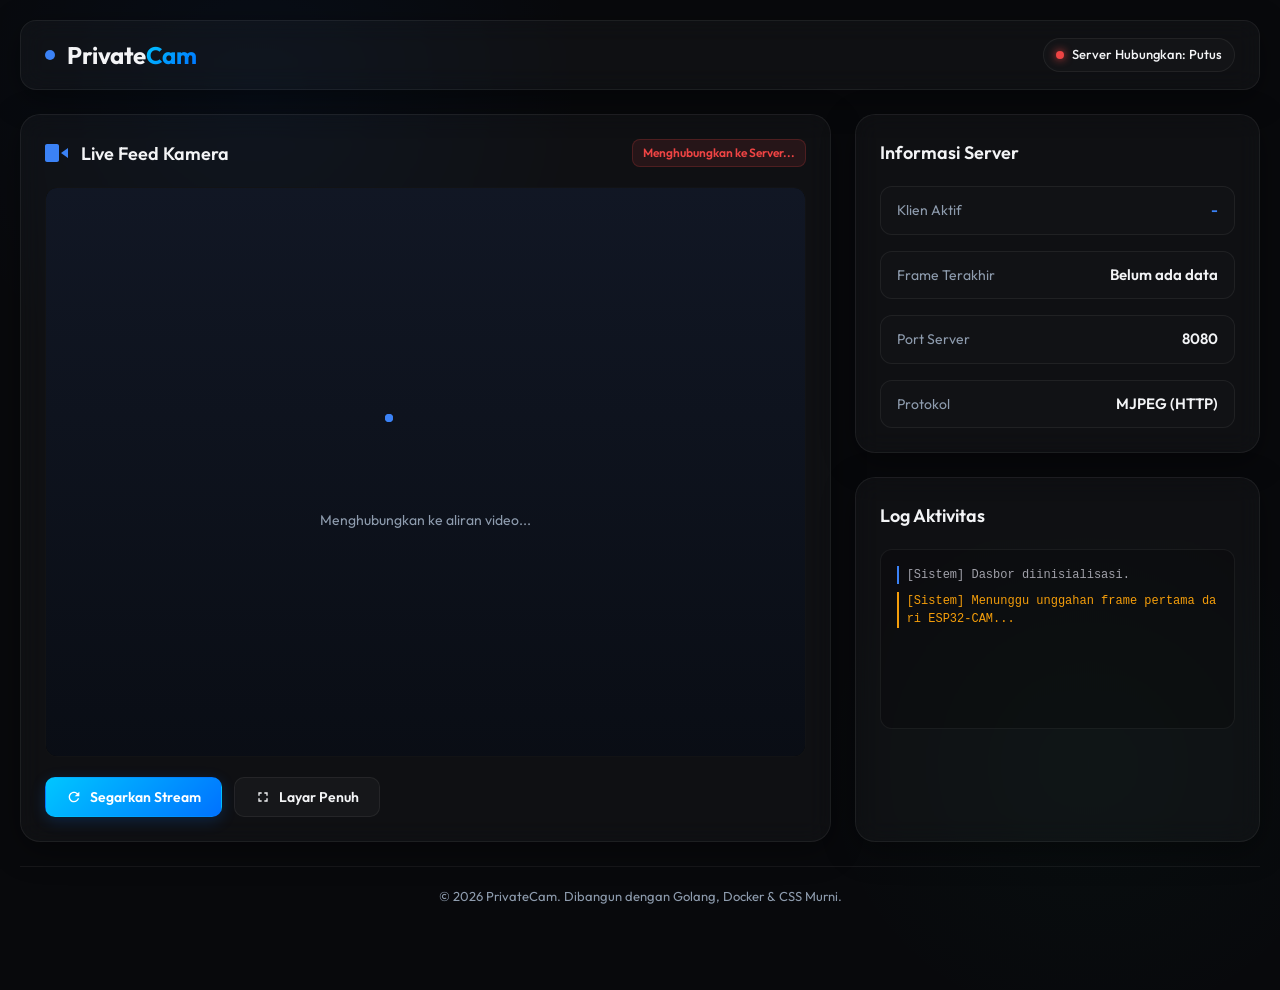
==== frontend/index.html @ 6400b656 "impl: create vanilla frontend dashboard with glassmorphism UI" ====
<!DOCTYPE html>
<html lang="id">
<head>
    <meta charset="UTF-8">
    <meta name="viewport" content="width=device-width, initial-scale=1.0">
    <title>PrivateCam - Dasbor Monitoring CCTV</title>
    <!-- Google Fonts -->
    <link rel="preconnect" href="https://fonts.googleapis.com">
    <link rel="preconnect" href="https://fonts.gstatic.com" crossorigin>
    <link href="https://fonts.googleapis.com/css2?family=Outfit:wght@300;400;500;600;700&display=swap" rel="stylesheet">
    <link rel="stylesheet" href="style.css">
</head>
<body>
    <div class="app-container">
        <!-- Header -->
        <header class="app-header">
            <div class="logo-area">
                <span class="pulse-icon"></span>
                <h1>Private<span class="text-accent">Cam</span></h1>
            </div>
            <div class="server-status" id="serverStatusBadge">
                <span class="status-dot green"></span>
                <span class="status-text">Server Hubungkan: Online</span>
            </div>
        </header>

        <!-- Main Layout (Bento Grid) -->
        <main class="dashboard-grid">
            
            <!-- Video Stream Widget (Big Card) -->
            <section class="card video-card">
                <div class="card-header">
                    <div class="card-title-group">
                        <svg class="icon" viewBox="0 0 24 24" width="24" height="24">
                            <path d="M23 7l-7 5 7 5V7zm-9 12c0 1.1-.9 2-2 2H2c-1.1 0-2-.9-2-2V5c0-1.1.9-2 2-2h10c1.1 0 2 .9 2 2v14z" fill="currentColor"/>
                        </svg>
                        <h2>Live Feed Kamera</h2>
                    </div>
                    <span class="feed-badge" id="cameraStatusBadge">
                        Menunggu Sinyal...
                    </span>
                </div>
                <div class="video-container">
                    <!-- Default state (Retro TV static look using pure CSS gradient or loading) -->
                    <div class="stream-placeholder" id="streamPlaceholder">
                        <div class="loader-ripple"><div></div><div></div></div>
                        <p>Menghubungkan ke aliran video...</p>
                    </div>
                    <!-- MJPEG Live Stream Image -->
                    <img id="mjpegStream" src="" alt="CCTV Stream" class="stream-image hidden">
                </div>
                <div class="card-footer">
                    <button class="btn btn-primary" id="btnRefresh">
                        <svg class="icon-small" viewBox="0 0 24 24" width="16" height="16">
                            <path d="M17.65 6.35C16.2 4.9 14.21 4 12 4c-4.42 0-7.99 3.58-7.99 8s3.57 8 7.99 8c3.73 0 6.84-2.55 7.73-6h-2.08c-.82 2.33-3.04 4-5.65 4-3.31 0-6-2.69-6-6s2.69-6 6-6c1.66 0 3.14.69 4.22 1.78L13 11h7V4l-2.35 2.35z" fill="currentColor"/>
                        </svg>
                        Segarkan Stream
                    </button>
                    <button class="btn btn-secondary" id="btnFullscreen">
                        <svg class="icon-small" viewBox="0 0 24 24" width="16" height="16">
                            <path d="M7 14H5v5h5v-2H7v-3zm-2-4h2V7h3V5H5v5zm12 7h-3v2h5v-5h-2v3zM14 5v2h3v3h2V5h-5z" fill="currentColor"/>
                        </svg>
                        Layar Penuh
                    </button>
                </div>
            </section>

            <!-- Status & Info Widgets -->
            <div class="side-column">
                
                <!-- System Status Widget -->
                <section class="card info-card">
                    <div class="card-header">
                        <h2>Informasi Server</h2>
                    </div>
                    <div class="stats-list">
                        <div class="stat-item">
                            <span class="stat-label">Klien Aktif</span>
                            <span class="stat-value text-blue" id="statClients">0</span>
                        </div>
                        <div class="stat-item">
                            <span class="stat-label">Frame Terakhir</span>
                            <span class="stat-value" id="statLastFrame">Belum ada data</span>
                        </div>
                        <div class="stat-item">
                            <span class="stat-label">Port Server</span>
                            <span class="stat-value">8080</span>
                        </div>
                        <div class="stat-item">
                            <span class="stat-label">Protokol</span>
                            <span class="stat-value">MJPEG (HTTP)</span>
                        </div>
                    </div>
                </section>

                <!-- Connection Settings / Log Widget -->
                <section class="card log-card">
                    <div class="card-header">
                        <h2>Log Aktivitas</h2>
                    </div>
                    <div class="log-container" id="logContainer">
                        <div class="log-entry system">[Sistem] Dasbor diinisialisasi.</div>
                        <div class="log-entry warning">[Sistem] Menunggu unggahan frame pertama dari ESP32-CAM...</div>
                    </div>
                </section>
                
            </div>
            
        </main>
        
        <footer class="app-footer">
            <p>&copy; 2026 PrivateCam. Dibangun dengan Golang, Docker &amp; CSS Murni.</p>
        </footer>
    </div>

    <script src="app.js"></script>
</body>
</html>
---- frontend/style.css ----
/* Root Variables & Reset */
:root {
    --bg-primary: #08090c;
    --bg-surface: rgba(255, 255, 255, 0.03);
    --border-color: rgba(255, 255, 255, 0.06);
    --border-hover: rgba(255, 255, 255, 0.15);
    
    --text-primary: #f3f4f6;
    --text-secondary: #8e9cae;
    
    --color-accent: #3b82f6;
    --color-accent-grad: linear-gradient(135deg, #00c6ff 0%, #0072ff 100%);
    --color-success: #10b981;
    --color-danger: #ef4444;
    --color-warning: #f59e0b;
    
    --font-sans: 'Outfit', -apple-system, BlinkMacSystemFont, "Segoe UI", Roboto, sans-serif;
    --card-shadow: 0 8px 32px 0 rgba(0, 0, 0, 0.37);
    --transition-smooth: all 0.3s cubic-bezier(0.4, 0, 0.2, 1);
}

* {
    margin: 0;
    padding: 0;
    box-sizing: border-box;
}

body {
    background-color: var(--bg-primary);
    color: var(--text-primary);
    font-family: var(--font-sans);
    line-height: 1.5;
    overflow-x: hidden;
    min-height: 100vh;
    display: flex;
    flex-direction: column;
}

/* Background Gradients (Subtle ambient light) */
body::before {
    content: '';
    position: absolute;
    top: -20%;
    left: -10%;
    width: 60%;
    height: 60%;
    background: radial-gradient(circle, rgba(0, 114, 255, 0.05) 0%, rgba(0, 0, 0, 0) 70%);
    z-index: -1;
    pointer-events: none;
}

body::after {
    content: '';
    position: absolute;
    bottom: -10%;
    right: -10%;
    width: 50%;
    height: 50%;
    background: radial-gradient(circle, rgba(16, 185, 129, 0.03) 0%, rgba(0, 0, 0, 0) 70%);
    z-index: -1;
    pointer-events: none;
}

/* App Container */
.app-container {
    max-width: 1280px;
    width: 100%;
    margin: 0 auto;
    padding: 20px;
    display: flex;
    flex-direction: column;
    min-height: 100vh;
}

/* Header styling */
.app-header {
    display: flex;
    justify-content: space-between;
    align-items: center;
    padding: 16px 24px;
    background: var(--bg-surface);
    backdrop-filter: blur(12px);
    -webkit-backdrop-filter: blur(12px);
    border: 1px solid var(--border-color);
    border-radius: 16px;
    margin-bottom: 24px;
    box-shadow: var(--card-shadow);
}

.logo-area {
    display: flex;
    align-items: center;
    gap: 12px;
}

.logo-area h1 {
    font-size: 24px;
    font-weight: 700;
    letter-spacing: -0.5px;
}

.text-accent {
    background: var(--color-accent-grad);
    -webkit-background-clip: text;
    -webkit-text-fill-color: transparent;
}

.pulse-icon {
    width: 10px;
    height: 10px;
    background-color: var(--color-accent);
    border-radius: 50%;
    box-shadow: 0 0 0 0 rgba(59, 130, 246, 0.7);
    animation: pulse 2s infinite;
}

@keyframes pulse {
    0% {
        transform: scale(0.95);
        box-shadow: 0 0 0 0 rgba(59, 130, 246, 0.7);
    }
    70% {
        transform: scale(1);
        box-shadow: 0 0 0 8px rgba(59, 130, 246, 0);
    }
    100% {
        transform: scale(0.95);
        box-shadow: 0 0 0 0 rgba(59, 130, 246, 0);
    }
}

.server-status {
    display: flex;
    align-items: center;
    gap: 8px;
    padding: 6px 12px;
    background: rgba(255, 255, 255, 0.02);
    border: 1px solid var(--border-color);
    border-radius: 20px;
    font-size: 13px;
    font-weight: 500;
}

.status-dot {
    width: 8px;
    height: 8px;
    border-radius: 50%;
}

.status-dot.green {
    background-color: var(--color-success);
    box-shadow: 0 0 8px var(--color-success);
}

.status-dot.red {
    background-color: var(--color-danger);
    box-shadow: 0 0 8px var(--color-danger);
}

.status-dot.orange {
    background-color: var(--color-warning);
    box-shadow: 0 0 8px var(--color-warning);
}

/* Bento Grid Layout */
.dashboard-grid {
    display: grid;
    grid-template-columns: 2fr 1fr;
    gap: 24px;
    flex-grow: 1;
    margin-bottom: 24px;
}

/* Card Styling */
.card {
    background: var(--bg-surface);
    backdrop-filter: blur(12px);
    -webkit-backdrop-filter: blur(12px);
    border: 1px solid var(--border-color);
    border-radius: 20px;
    padding: 24px;
    box-shadow: var(--card-shadow);
    transition: var(--transition-smooth);
    display: flex;
    flex-direction: column;
}

.card:hover {
    border-color: var(--border-hover);
    transform: translateY(-2px);
}

.card-header {
    display: flex;
    justify-content: space-between;
    align-items: center;
    margin-bottom: 20px;
}

.card-title-group {
    display: flex;
    align-items: center;
    gap: 12px;
}

.card h2 {
    font-size: 18px;
    font-weight: 600;
}

.icon {
    color: var(--color-accent);
}

/* Video Card Stream */
.video-card {
    grid-column: 1;
}

.feed-badge {
    padding: 4px 10px;
    background: rgba(245, 158, 11, 0.1);
    border: 1px solid rgba(245, 158, 11, 0.2);
    color: var(--color-warning);
    border-radius: 8px;
    font-size: 12px;
    font-weight: 600;
}

.feed-badge.online {
    background: rgba(16, 185, 129, 0.1);
    border: 1px solid rgba(16, 185, 129, 0.2);
    color: var(--color-success);
}

.feed-badge.offline {
    background: rgba(239, 68, 68, 0.1);
    border: 1px solid rgba(239, 68, 68, 0.2);
    color: var(--color-danger);
}

.video-container {
    position: relative;
    width: 100%;
    aspect-ratio: 4 / 3;
    background-color: #030406;
    border-radius: 12px;
    border: 1px solid var(--border-color);
    overflow: hidden;
    display: flex;
    align-items: center;
    justify-content: center;
}

.stream-image {
    width: 100%;
    height: 100%;
    object-fit: contain;
    transition: var(--transition-smooth);
}

.stream-image.hidden {
    display: none;
}

/* Custom retro dynamic static background for loading */
.stream-placeholder {
    display: flex;
    flex-direction: column;
    align-items: center;
    gap: 16px;
    color: var(--text-secondary);
    font-size: 14px;
    text-align: center;
    width: 100%;
    height: 100%;
    justify-content: center;
    background: linear-gradient(rgba(18, 24, 38, 0.95), rgba(10, 14, 22, 0.95)), 
                repeating-linear-gradient(0deg, rgba(0, 0, 0, 0.15) 0px, rgba(0, 0, 0, 0.15) 1px, transparent 1px, transparent 2px);
}

/* Ripple Loader */
.loader-ripple {
    display: inline-block;
    position: relative;
    width: 80px;
    height: 80px;
}
.loader-ripple div {
    position: absolute;
    border: 4px solid var(--color-accent);
    opacity: 1;
    border-radius: 50%;
    animation: loader-ripple 1s cubic-bezier(0, 0.2, 0.8, 1) infinite;
}
.loader-ripple div:nth-child(2) {
    animation-delay: -0.5s;
}
@keyframes loader-ripple {
    0% {
        top: 36px;
        left: 36px;
        width: 0;
        height: 0;
        opacity: 0;
    }
    4.9% {
        top: 36px;
        left: 36px;
        width: 0;
        height: 0;
        opacity: 0;
    }
    5% {
        top: 36px;
        left: 36px;
        width: 0;
        height: 0;
        opacity: 1;
    }
    100% {
        top: 0px;
        left: 0px;
        width: 72px;
        height: 72px;
        opacity: 0;
    }
}

.card-footer {
    display: flex;
    gap: 12px;
    margin-top: 20px;
}

/* Button styles */
.btn {
    font-family: var(--font-sans);
    display: inline-flex;
    align-items: center;
    gap: 8px;
    padding: 10px 20px;
    border-radius: 10px;
    font-size: 14px;
    font-weight: 600;
    cursor: pointer;
    transition: var(--transition-smooth);
    border: 1px solid transparent;
}

.btn-primary {
    background: var(--color-accent-grad);
    color: white;
    box-shadow: 0 4px 15px rgba(0, 114, 255, 0.2);
}

.btn-primary:hover {
    transform: translateY(-1px);
    box-shadow: 0 6px 20px rgba(0, 114, 255, 0.35);
}

.btn-secondary {
    background: rgba(255, 255, 255, 0.03);
    border-color: var(--border-color);
    color: var(--text-primary);
}

.btn-secondary:hover {
    background: rgba(255, 255, 255, 0.08);
    border-color: var(--border-hover);
}

.icon-small {
    vertical-align: middle;
}

/* Sidebar and Column Layout */
.side-column {
    display: flex;
    flex-direction: column;
    gap: 24px;
}

/* Stats list */
.stats-list {
    display: flex;
    flex-direction: column;
    gap: 16px;
}

.stat-item {
    display: flex;
    justify-content: space-between;
    align-items: center;
    padding: 12px 16px;
    background: rgba(255, 255, 255, 0.01);
    border: 1px solid var(--border-color);
    border-radius: 12px;
}

.stat-label {
    color: var(--text-secondary);
    font-size: 14px;
}

.stat-value {
    font-weight: 600;
    font-size: 15px;
}

.text-blue {
    color: #3b82f6;
}

/* Log Card */
.log-card {
    flex-grow: 1;
}

.log-container {
    background-color: rgba(0, 0, 0, 0.2);
    border: 1px solid var(--border-color);
    border-radius: 12px;
    padding: 16px;
    font-family: monospace;
    font-size: 12px;
    height: 180px;
    overflow-y: auto;
    display: flex;
    flex-direction: column;
    gap: 8px;
    color: #a1a1aa;
}

.log-entry {
    border-left: 2px solid transparent;
    padding-left: 8px;
    word-break: break-all;
}

.log-entry.system {
    border-left-color: var(--color-accent);
}

.log-entry.upload {
    border-left-color: var(--color-success);
}

.log-entry.warning {
    border-left-color: var(--color-warning);
    color: var(--color-warning);
}

.log-entry.error {
    border-left-color: var(--color-danger);
    color: var(--color-danger);
}

/* Log scrollbar customization */
.log-container::-webkit-scrollbar {
    width: 6px;
}

.log-container::-webkit-scrollbar-track {
    background: transparent;
}

.log-container::-webkit-scrollbar-thumb {
    background: rgba(255, 255, 255, 0.1);
    border-radius: 4px;
}

.log-container::-webkit-scrollbar-thumb:hover {
    background: rgba(255, 255, 255, 0.2);
}

/* Footer styling */
.app-footer {
    text-align: center;
    padding: 20px;
    color: var(--text-secondary);
    font-size: 13px;
    border-top: 1px solid var(--border-color);
    margin-top: auto;
}

/* Responsive queries */
@media (max-width: 900px) {
    .dashboard-grid {
        grid-template-columns: 1fr;
    }
    
    .video-card {
        grid-column: 1;
    }
}
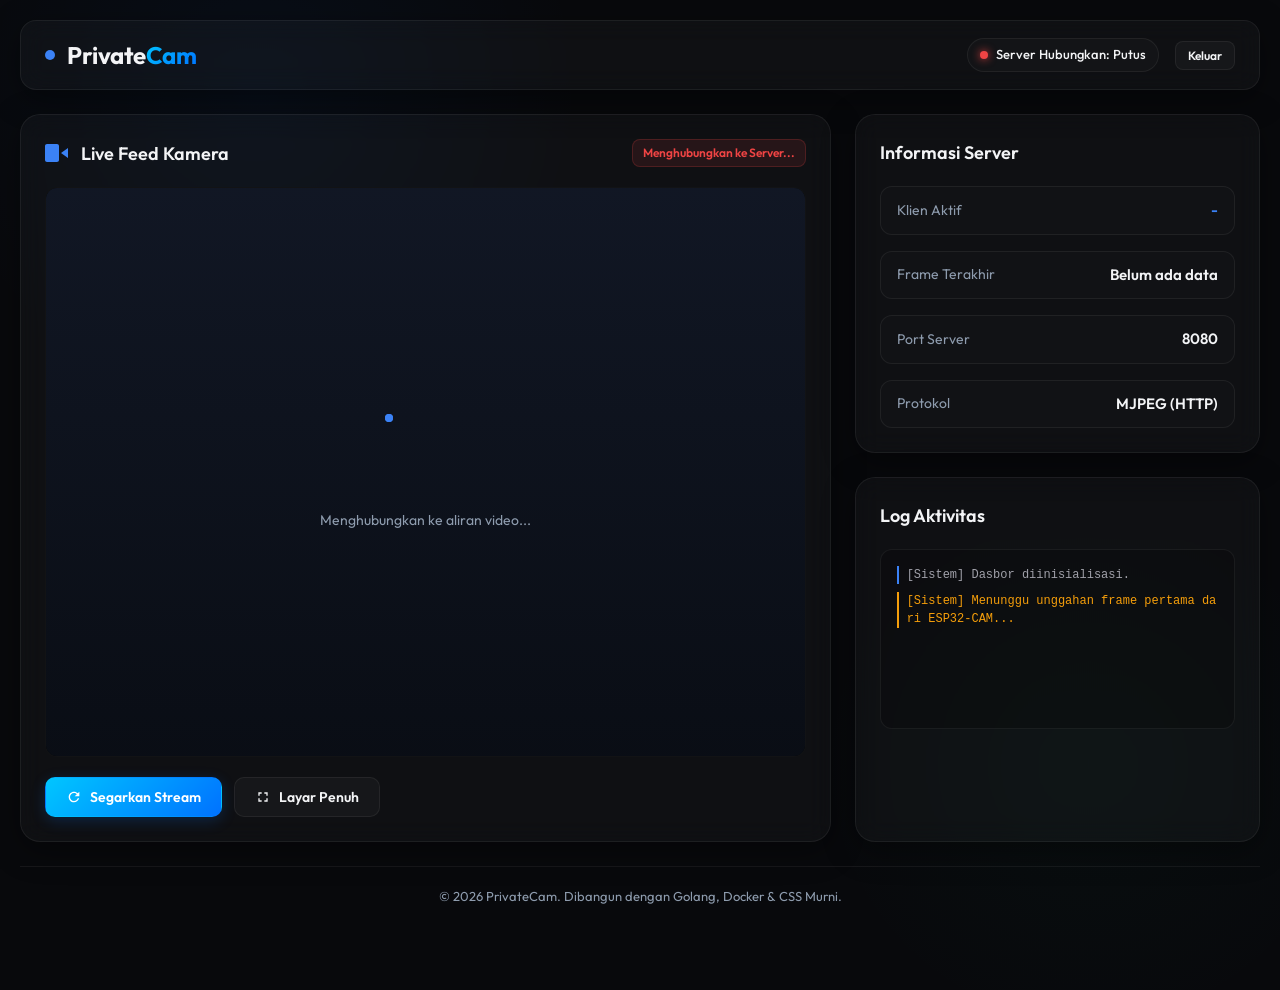
==== commit c2b58d91: "impl: add sqlite backend database and user login authentication flow" ====
--- a/frontend/index.html
+++ b/frontend/index.html
@@ -18,9 +18,14 @@
                 <span class="pulse-icon"></span>
                 <h1>Private<span class="text-accent">Cam</span></h1>
             </div>
-            <div class="server-status" id="serverStatusBadge">
-                <span class="status-dot green"></span>
-                <span class="status-text">Server Hubungkan: Online</span>
+            <div class="header-right">
+                <div class="server-status" id="serverStatusBadge">
+                    <span class="status-dot green"></span>
+                    <span class="status-text">Server Hubungkan: Online</span>
+                </div>
+                <button class="btn btn-secondary btn-small" id="btnLogout">
+                    Keluar
+                </button>
             </div>
         </header>
 
--- a/frontend/style.css
+++ b/frontend/style.css
@@ -484,6 +484,122 @@
     margin-top: auto;
 }
 
+/* Header Right Actions */
+.header-right {
+    display: flex;
+    align-items: center;
+    gap: 16px;
+}
+
+.btn-small {
+    padding: 6px 12px;
+    font-size: 12px;
+    border-radius: 8px;
+}
+
+/* Login Page Styles */
+.login-body {
+    justify-content: center;
+    align-items: center;
+    padding: 20px;
+}
+
+.login-container-card {
+    background: var(--bg-surface);
+    backdrop-filter: blur(16px);
+    -webkit-backdrop-filter: blur(16px);
+    border: 1px solid var(--border-color);
+    border-radius: 20px;
+    padding: 40px;
+    max-width: 420px;
+    width: 100%;
+    box-shadow: var(--card-shadow);
+    display: flex;
+    flex-direction: column;
+    gap: 24px;
+    transition: var(--transition-smooth);
+}
+
+.login-container-card:hover {
+    border-color: var(--border-hover);
+}
+
+.login-header {
+    text-align: center;
+    display: flex;
+    flex-direction: column;
+    align-items: center;
+    gap: 8px;
+}
+
+.login-header h1 {
+    font-size: 28px;
+    font-weight: 700;
+}
+
+.login-header p {
+    color: var(--text-secondary);
+    font-size: 14px;
+}
+
+.login-form {
+    display: flex;
+    flex-direction: column;
+    gap: 20px;
+}
+
+.form-group {
+    display: flex;
+    flex-direction: column;
+    gap: 8px;
+}
+
+.form-group label {
+    font-size: 13px;
+    font-weight: 600;
+    color: var(--text-secondary);
+}
+
+.form-group input {
+    background: rgba(255, 255, 255, 0.02);
+    border: 1px solid var(--border-color);
+    border-radius: 10px;
+    padding: 12px 16px;
+    color: var(--text-primary);
+    font-family: var(--font-sans);
+    font-size: 14px;
+    transition: var(--transition-smooth);
+    width: 100%;
+}
+
+.form-group input:focus {
+    outline: none;
+    border-color: var(--color-accent);
+    box-shadow: 0 0 0 2px rgba(59, 130, 246, 0.2);
+    background: rgba(255, 255, 255, 0.04);
+}
+
+.error-box {
+    background: rgba(239, 68, 68, 0.1);
+    border: 1px solid rgba(239, 68, 68, 0.2);
+    color: var(--color-danger);
+    border-radius: 8px;
+    padding: 10px;
+    font-size: 13px;
+    text-align: center;
+    font-weight: 500;
+}
+
+.btn-block {
+    width: 100%;
+    justify-content: center;
+    padding: 12px;
+}
+
+.hidden {
+    display: none !important;
+}
+
 /* Responsive queries */
 @media (max-width: 900px) {
     .dashboard-grid {
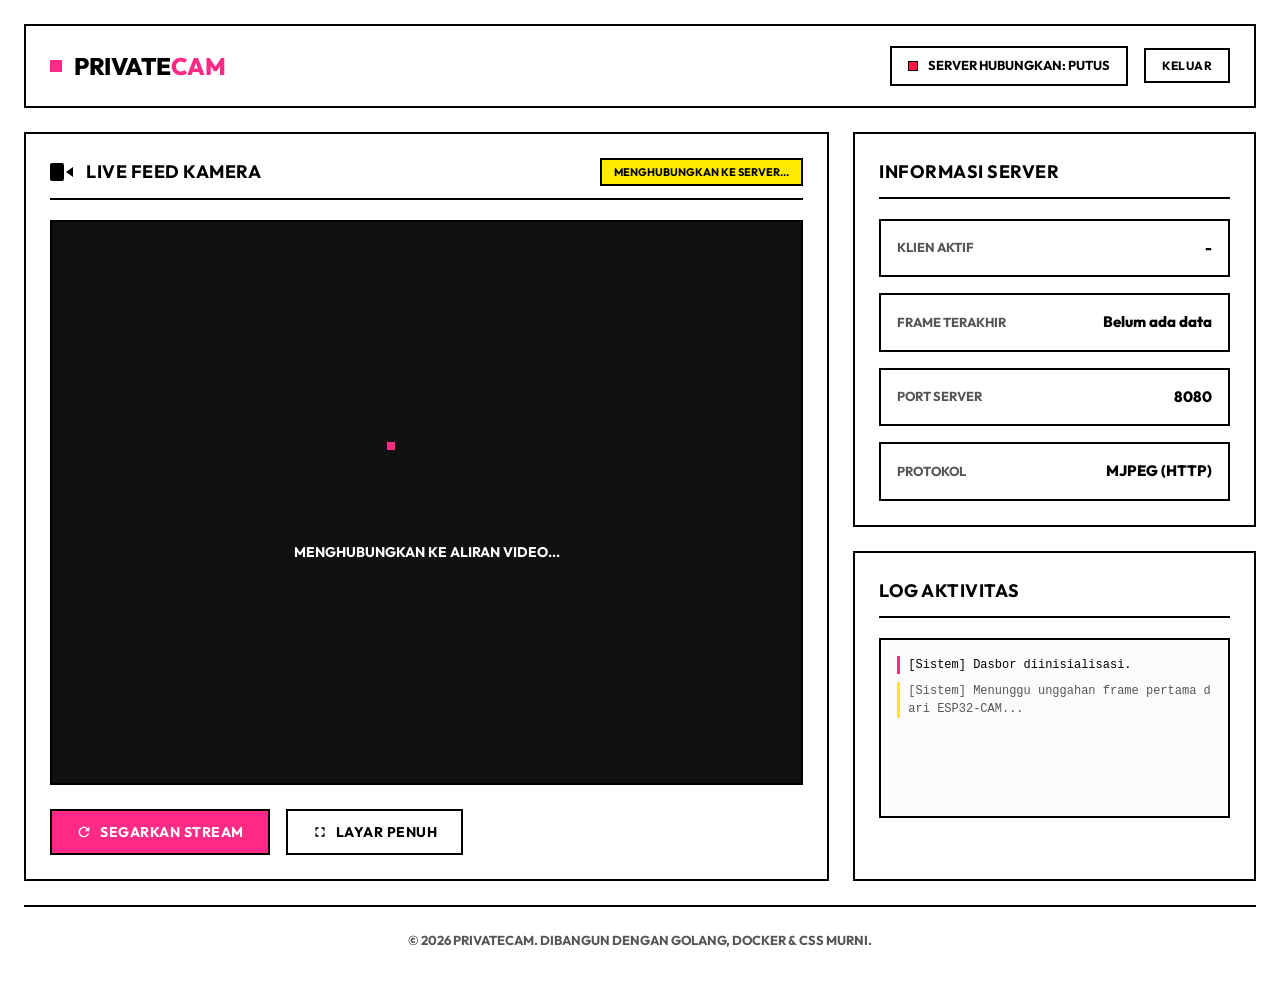
==== commit caf3d514: "docs: add file header documentation explaining file contents to all codebase files" ====
--- a/frontend/index.html
+++ b/frontend/index.html
@@ -1,3 +1,8 @@
+<!--
+    Dasbor Utama Monitoring CCTV PrivateCam.
+    Menampilkan siaran langsung MJPEG dari kamera, status konektivitas, log aktivitas sistem,
+    dan statistik klien secara real-time. Memerlukan autentikasi sesi sebelum dapat diakses.
+-->
 <!DOCTYPE html>
 <html lang="id">
 <head>
--- a/frontend/style.css
+++ b/frontend/style.css
@@ -1,28 +1,34 @@
-/* Root Variables & Reset */
+/*
+ * Gaya Tampilan Utama (CSS) - Minimalist Tegas (Neobrutalist) untuk PrivateCam.
+ * Mendefinisikan variabel warna dasar (latar putih, teks hitam, aksen merah muda manis),
+ * tata letak bento grid untuk dasbor utama, formulir login kaku bersudut siku,
+ * serta animasi status berkedip dan kotak pemuat (loader).
+ */
 :root {
-    --bg-primary: #08090c;
-    --bg-surface: rgba(255, 255, 255, 0.03);
-    --border-color: rgba(255, 255, 255, 0.06);
-    --border-hover: rgba(255, 255, 255, 0.15);
+    --bg-primary: #ffffff;
+    --bg-surface: #ffffff;
+    --border-color: #000000;
+    --border-width: 2px;
     
-    --text-primary: #f3f4f6;
-    --text-secondary: #8e9cae;
+    --text-primary: #000000;
+    --text-secondary: #555555;
     
-    --color-accent: #3b82f6;
-    --color-accent-grad: linear-gradient(135deg, #00c6ff 0%, #0072ff 100%);
-    --color-success: #10b981;
-    --color-danger: #ef4444;
-    --color-warning: #f59e0b;
+    --color-accent: #ff2a85; /* Sweet Pink */
+    --color-success: #00e676; /* Bright Green */
+    --color-danger: #ff1744;  /* Bright Red */
+    --color-warning: #ffea00; /* Bright Yellow */
     
     --font-sans: 'Outfit', -apple-system, BlinkMacSystemFont, "Segoe UI", Roboto, sans-serif;
-    --card-shadow: 0 8px 32px 0 rgba(0, 0, 0, 0.37);
-    --transition-smooth: all 0.3s cubic-bezier(0.4, 0, 0.2, 1);
+    --transition-smooth: all 0.2s ease;
 }
 
 * {
     margin: 0;
     padding: 0;
     box-sizing: border-box;
+    border-radius: 0 !important; /* Paksa seluruh sudut siku-siku */
+    box-shadow: none !important; /* Paksa tidak ada bayangan lembut */
+    text-shadow: none !important;
 }
 
 body {
@@ -36,55 +42,26 @@
     flex-direction: column;
 }
 
-/* Background Gradients (Subtle ambient light) */
-body::before {
-    content: '';
-    position: absolute;
-    top: -20%;
-    left: -10%;
-    width: 60%;
-    height: 60%;
-    background: radial-gradient(circle, rgba(0, 114, 255, 0.05) 0%, rgba(0, 0, 0, 0) 70%);
-    z-index: -1;
-    pointer-events: none;
-}
-
-body::after {
-    content: '';
-    position: absolute;
-    bottom: -10%;
-    right: -10%;
-    width: 50%;
-    height: 50%;
-    background: radial-gradient(circle, rgba(16, 185, 129, 0.03) 0%, rgba(0, 0, 0, 0) 70%);
-    z-index: -1;
-    pointer-events: none;
-}
-
 /* App Container */
 .app-container {
     max-width: 1280px;
     width: 100%;
     margin: 0 auto;
-    padding: 20px;
+    padding: 24px;
     display: flex;
     flex-direction: column;
     min-height: 100vh;
 }
 
-/* Header styling */
+/* Header styling - Solid White & Bold Borders */
 .app-header {
     display: flex;
     justify-content: space-between;
     align-items: center;
-    padding: 16px 24px;
+    padding: 20px 24px;
     background: var(--bg-surface);
-    backdrop-filter: blur(12px);
-    -webkit-backdrop-filter: blur(12px);
-    border: 1px solid var(--border-color);
-    border-radius: 16px;
+    border: var(--border-width) solid var(--border-color);
     margin-bottom: 24px;
-    box-shadow: var(--card-shadow);
 }
 
 .logo-area {
@@ -95,74 +72,68 @@
 
 .logo-area h1 {
     font-size: 24px;
-    font-weight: 700;
+    font-weight: 800;
     letter-spacing: -0.5px;
+    text-transform: uppercase;
 }
 
 .text-accent {
-    background: var(--color-accent-grad);
-    -webkit-background-clip: text;
-    -webkit-text-fill-color: transparent;
+    color: var(--color-accent);
 }
 
 .pulse-icon {
+    width: 12px;
+    height: 12px;
+    background-color: var(--color-accent);
+    animation: blink 1.5s step-start infinite;
+}
+
+@keyframes blink {
+    0%, 100% { opacity: 1; }
+    50% { opacity: 0.1; }
+}
+
+.server-status {
+    display: flex;
+    align-items: center;
+    gap: 10px;
+    padding: 8px 16px;
+    background: var(--bg-surface);
+    border: var(--border-width) solid var(--border-color);
+    font-size: 13px;
+    font-weight: 700;
+    text-transform: uppercase;
+}
+
+.status-dot {
     width: 10px;
     height: 10px;
-    background-color: var(--color-accent);
-    border-radius: 50%;
-    box-shadow: 0 0 0 0 rgba(59, 130, 246, 0.7);
-    animation: pulse 2s infinite;
-}
-
-@keyframes pulse {
-    0% {
-        transform: scale(0.95);
-        box-shadow: 0 0 0 0 rgba(59, 130, 246, 0.7);
-    }
-    70% {
-        transform: scale(1);
-        box-shadow: 0 0 0 8px rgba(59, 130, 246, 0);
-    }
-    100% {
-        transform: scale(0.95);
-        box-shadow: 0 0 0 0 rgba(59, 130, 246, 0);
-    }
-}
-
-.server-status {
-    display: flex;
-    align-items: center;
-    gap: 8px;
-    padding: 6px 12px;
-    background: rgba(255, 255, 255, 0.02);
-    border: 1px solid var(--border-color);
-    border-radius: 20px;
-    font-size: 13px;
-    font-weight: 500;
-}
-
-.status-dot {
-    width: 8px;
-    height: 8px;
-    border-radius: 50%;
+    display: inline-block;
 }
 
 .status-dot.green {
     background-color: var(--color-success);
-    box-shadow: 0 0 8px var(--color-success);
+    border: 1px solid var(--border-color);
 }
 
 .status-dot.red {
     background-color: var(--color-danger);
-    box-shadow: 0 0 8px var(--color-danger);
+    border: 1px solid var(--border-color);
 }
 
 .status-dot.orange {
     background-color: var(--color-warning);
-    box-shadow: 0 0 8px var(--color-warning);
-}
-
-/* Bento Grid Layout */
+    border: 1px solid var(--border-color);
+}
+
+/* Header Right Actions */
+.header-right {
+    display: flex;
+    align-items: center;
+    gap: 16px;
+}
+
+/* Bento Grid Layout - Clean & Flat Borders */
 .dashboard-grid {
     display: grid;
     grid-template-columns: 2fr 1fr;
@@ -171,23 +142,13 @@
     margin-bottom: 24px;
 }
 
-/* Card Styling */
+/* Card Styling - Flat Solid Panels */
 .card {
     background: var(--bg-surface);
-    backdrop-filter: blur(12px);
-    -webkit-backdrop-filter: blur(12px);
-    border: 1px solid var(--border-color);
-    border-radius: 20px;
+    border: var(--border-width) solid var(--border-color);
     padding: 24px;
-    box-shadow: var(--card-shadow);
-    transition: var(--transition-smooth);
-    display: flex;
-    flex-direction: column;
-}
-
-.card:hover {
-    border-color: var(--border-hover);
-    transform: translateY(-2px);
+    display: flex;
+    flex-direction: column;
 }
 
 .card-header {
@@ -195,6 +156,8 @@
     justify-content: space-between;
     align-items: center;
     margin-bottom: 20px;
+    border-bottom: var(--border-width) solid var(--border-color);
+    padding-bottom: 12px;
 }
 
 .card-title-group {
@@ -205,11 +168,13 @@
 
 .card h2 {
     font-size: 18px;
-    font-weight: 600;
+    font-weight: 700;
+    text-transform: uppercase;
+    letter-spacing: 0.5px;
 }
 
 .icon {
-    color: var(--color-accent);
+    color: var(--text-primary);
 }
 
 /* Video Card Stream */
@@ -218,34 +183,29 @@
 }
 
 .feed-badge {
-    padding: 4px 10px;
-    background: rgba(245, 158, 11, 0.1);
-    border: 1px solid rgba(245, 158, 11, 0.2);
-    color: var(--color-warning);
-    border-radius: 8px;
-    font-size: 12px;
-    font-weight: 600;
+    padding: 4px 12px;
+    background: var(--bg-surface);
+    border: var(--border-width) solid var(--border-color);
+    color: var(--text-primary);
+    font-size: 11px;
+    font-weight: 700;
+    text-transform: uppercase;
 }
 
 .feed-badge.online {
-    background: rgba(16, 185, 129, 0.1);
-    border: 1px solid rgba(16, 185, 129, 0.2);
-    color: var(--color-success);
+    background: var(--color-success);
 }
 
 .feed-badge.offline {
-    background: rgba(239, 68, 68, 0.1);
-    border: 1px solid rgba(239, 68, 68, 0.2);
-    color: var(--color-danger);
+    background: var(--color-warning);
 }
 
 .video-container {
     position: relative;
     width: 100%;
     aspect-ratio: 4 / 3;
-    background-color: #030406;
-    border-radius: 12px;
-    border: 1px solid var(--border-color);
+    background-color: #000000;
+    border: var(--border-width) solid var(--border-color);
     overflow: hidden;
     display: flex;
     align-items: center;
@@ -256,30 +216,30 @@
     width: 100%;
     height: 100%;
     object-fit: contain;
-    transition: var(--transition-smooth);
 }
 
 .stream-image.hidden {
     display: none;
 }
 
-/* Custom retro dynamic static background for loading */
+/* Custom retro static background */
 .stream-placeholder {
     display: flex;
     flex-direction: column;
     align-items: center;
-    gap: 16px;
-    color: var(--text-secondary);
+    gap: 20px;
+    color: #ffffff;
     font-size: 14px;
+    font-weight: 700;
+    text-transform: uppercase;
     text-align: center;
     width: 100%;
     height: 100%;
     justify-content: center;
-    background: linear-gradient(rgba(18, 24, 38, 0.95), rgba(10, 14, 22, 0.95)), 
-                repeating-linear-gradient(0deg, rgba(0, 0, 0, 0.15) 0px, rgba(0, 0, 0, 0.15) 1px, transparent 1px, transparent 2px);
-}
-
-/* Ripple Loader */
+    background: #111111;
+}
+
+/* Square Loader */
 .loader-ripple {
     display: inline-block;
     position: relative;
@@ -290,21 +250,13 @@
     position: absolute;
     border: 4px solid var(--color-accent);
     opacity: 1;
-    border-radius: 50%;
-    animation: loader-ripple 1s cubic-bezier(0, 0.2, 0.8, 1) infinite;
+    animation: loader-square 1s cubic-bezier(0, 0.2, 0.8, 1) infinite;
 }
 .loader-ripple div:nth-child(2) {
     animation-delay: -0.5s;
 }
-@keyframes loader-ripple {
+@keyframes loader-square {
     0% {
-        top: 36px;
-        left: 36px;
-        width: 0;
-        height: 0;
-        opacity: 0;
-    }
-    4.9% {
         top: 36px;
         left: 36px;
         width: 0;
@@ -329,45 +281,49 @@
 
 .card-footer {
     display: flex;
-    gap: 12px;
-    margin-top: 20px;
-}
-
-/* Button styles */
+    gap: 16px;
+    margin-top: 24px;
+}
+
+/* Button styles - Flat & Sharp Borders */
 .btn {
     font-family: var(--font-sans);
     display: inline-flex;
     align-items: center;
     gap: 8px;
-    padding: 10px 20px;
-    border-radius: 10px;
+    padding: 12px 24px;
     font-size: 14px;
-    font-weight: 600;
+    font-weight: 700;
     cursor: pointer;
     transition: var(--transition-smooth);
-    border: 1px solid transparent;
+    border: var(--border-width) solid var(--border-color);
+    text-transform: uppercase;
+    letter-spacing: 0.5px;
 }
 
 .btn-primary {
-    background: var(--color-accent-grad);
-    color: white;
-    box-shadow: 0 4px 15px rgba(0, 114, 255, 0.2);
+    background: var(--color-accent);
+    color: #ffffff;
 }
 
 .btn-primary:hover {
-    transform: translateY(-1px);
-    box-shadow: 0 6px 20px rgba(0, 114, 255, 0.35);
+    background: #000000;
+    color: #ffffff;
 }
 
 .btn-secondary {
-    background: rgba(255, 255, 255, 0.03);
-    border-color: var(--border-color);
-    color: var(--text-primary);
+    background: #ffffff;
+    color: #000000;
 }
 
 .btn-secondary:hover {
-    background: rgba(255, 255, 255, 0.08);
-    border-color: var(--border-hover);
+    background: var(--color-accent);
+    color: #ffffff;
+}
+
+.btn-small {
+    padding: 8px 16px;
+    font-size: 12px;
 }
 
 .icon-small {
@@ -392,24 +348,25 @@
     display: flex;
     justify-content: space-between;
     align-items: center;
-    padding: 12px 16px;
-    background: rgba(255, 255, 255, 0.01);
-    border: 1px solid var(--border-color);
-    border-radius: 12px;
+    padding: 16px;
+    background: var(--bg-surface);
+    border: var(--border-width) solid var(--border-color);
 }
 
 .stat-label {
     color: var(--text-secondary);
-    font-size: 14px;
+    font-size: 13px;
+    font-weight: 700;
+    text-transform: uppercase;
 }
 
 .stat-value {
-    font-weight: 600;
+    font-weight: 800;
     font-size: 15px;
 }
 
 .text-blue {
-    color: #3b82f6;
+    color: #000000;
 }
 
 /* Log Card */
@@ -418,9 +375,8 @@
 }
 
 .log-container {
-    background-color: rgba(0, 0, 0, 0.2);
-    border: 1px solid var(--border-color);
-    border-radius: 12px;
+    background-color: #fcfcfc;
+    border: var(--border-width) solid var(--border-color);
     padding: 16px;
     font-family: monospace;
     font-size: 12px;
@@ -429,11 +385,11 @@
     display: flex;
     flex-direction: column;
     gap: 8px;
-    color: #a1a1aa;
+    color: #000000;
 }
 
 .log-entry {
-    border-left: 2px solid transparent;
+    border-left: 3px solid var(--border-color);
     padding-left: 8px;
     word-break: break-all;
 }
@@ -448,12 +404,13 @@
 
 .log-entry.warning {
     border-left-color: var(--color-warning);
-    color: var(--color-warning);
+    color: var(--text-secondary);
 }
 
 .log-entry.error {
     border-left-color: var(--color-danger);
     color: var(--color-danger);
+    font-weight: 700;
 }
 
 /* Log scrollbar customization */
@@ -466,62 +423,38 @@
 }
 
 .log-container::-webkit-scrollbar-thumb {
-    background: rgba(255, 255, 255, 0.1);
-    border-radius: 4px;
-}
-
-.log-container::-webkit-scrollbar-thumb:hover {
-    background: rgba(255, 255, 255, 0.2);
+    background: #000000;
 }
 
 /* Footer styling */
 .app-footer {
     text-align: center;
-    padding: 20px;
+    padding: 24px;
     color: var(--text-secondary);
     font-size: 13px;
-    border-top: 1px solid var(--border-color);
+    font-weight: 700;
+    text-transform: uppercase;
+    border-top: var(--border-width) solid var(--border-color);
     margin-top: auto;
 }
 
-/* Header Right Actions */
-.header-right {
-    display: flex;
-    align-items: center;
-    gap: 16px;
-}
-
-.btn-small {
-    padding: 6px 12px;
-    font-size: 12px;
-    border-radius: 8px;
-}
-
-/* Login Page Styles */
+/* Login Page Styles - Bold Flat Card */
 .login-body {
     justify-content: center;
     align-items: center;
-    padding: 20px;
+    padding: 24px;
+    background-color: #fafafa;
 }
 
 .login-container-card {
-    background: var(--bg-surface);
-    backdrop-filter: blur(16px);
-    -webkit-backdrop-filter: blur(16px);
-    border: 1px solid var(--border-color);
-    border-radius: 20px;
+    background: #ffffff;
+    border: var(--border-width) solid var(--border-color);
     padding: 40px;
-    max-width: 420px;
-    width: 100%;
-    box-shadow: var(--card-shadow);
+    max-width: 440px;
+    width: 100%;
     display: flex;
     flex-direction: column;
     gap: 24px;
-    transition: var(--transition-smooth);
-}
-
-.login-container-card:hover {
-    border-color: var(--border-hover);
 }
 
 .login-header {
@@ -529,23 +462,27 @@
     display: flex;
     flex-direction: column;
     align-items: center;
-    gap: 8px;
+    gap: 12px;
 }
 
 .login-header h1 {
     font-size: 28px;
-    font-weight: 700;
+    font-weight: 900;
+    text-transform: uppercase;
+    letter-spacing: -0.5px;
 }
 
 .login-header p {
     color: var(--text-secondary);
-    font-size: 14px;
+    font-size: 13px;
+    font-weight: 700;
+    text-transform: uppercase;
 }
 
 .login-form {
     display: flex;
     flex-direction: column;
-    gap: 20px;
+    gap: 24px;
 }
 
 .form-group {
@@ -555,16 +492,17 @@
 }
 
 .form-group label {
-    font-size: 13px;
-    font-weight: 600;
-    color: var(--text-secondary);
+    font-size: 12px;
+    font-weight: 700;
+    color: var(--text-primary);
+    text-transform: uppercase;
+    letter-spacing: 0.5px;
 }
 
 .form-group input {
-    background: rgba(255, 255, 255, 0.02);
-    border: 1px solid var(--border-color);
-    border-radius: 10px;
-    padding: 12px 16px;
+    background: #ffffff;
+    border: var(--border-width) solid var(--border-color);
+    padding: 14px 16px;
     color: var(--text-primary);
     font-family: var(--font-sans);
     font-size: 14px;
@@ -575,25 +513,24 @@
 .form-group input:focus {
     outline: none;
     border-color: var(--color-accent);
-    box-shadow: 0 0 0 2px rgba(59, 130, 246, 0.2);
-    background: rgba(255, 255, 255, 0.04);
+    background: #ffffff;
 }
 
 .error-box {
-    background: rgba(239, 68, 68, 0.1);
-    border: 1px solid rgba(239, 68, 68, 0.2);
+    background: #ffebee;
+    border: var(--border-width) solid var(--color-danger);
     color: var(--color-danger);
-    border-radius: 8px;
-    padding: 10px;
+    padding: 12px;
     font-size: 13px;
     text-align: center;
-    font-weight: 500;
+    font-weight: 700;
+    text-transform: uppercase;
 }
 
 .btn-block {
     width: 100%;
     justify-content: center;
-    padding: 12px;
+    padding: 14px;
 }
 
 .hidden {
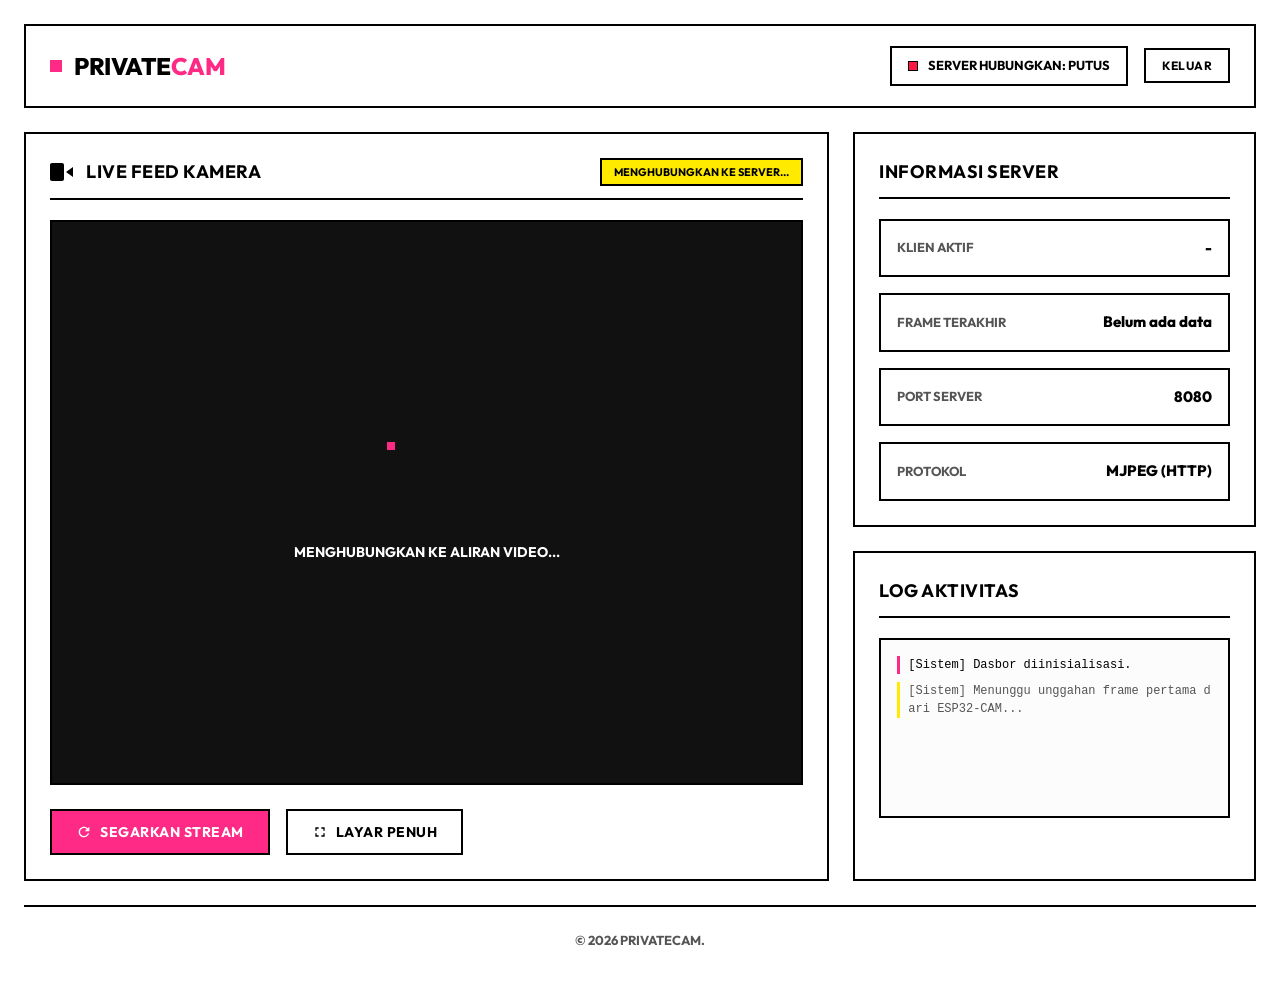
==== commit 4652c1f8: "style: remove build technology text from footer in index.html" ====
--- a/frontend/index.html
+++ b/frontend/index.html
@@ -119,7 +119,7 @@
         </main>
         
         <footer class="app-footer">
-            <p>&copy; 2026 PrivateCam. Dibangun dengan Golang, Docker &amp; CSS Murni.</p>
+            <p>&copy; 2026 PrivateCam.</p>
         </footer>
     </div>
 
